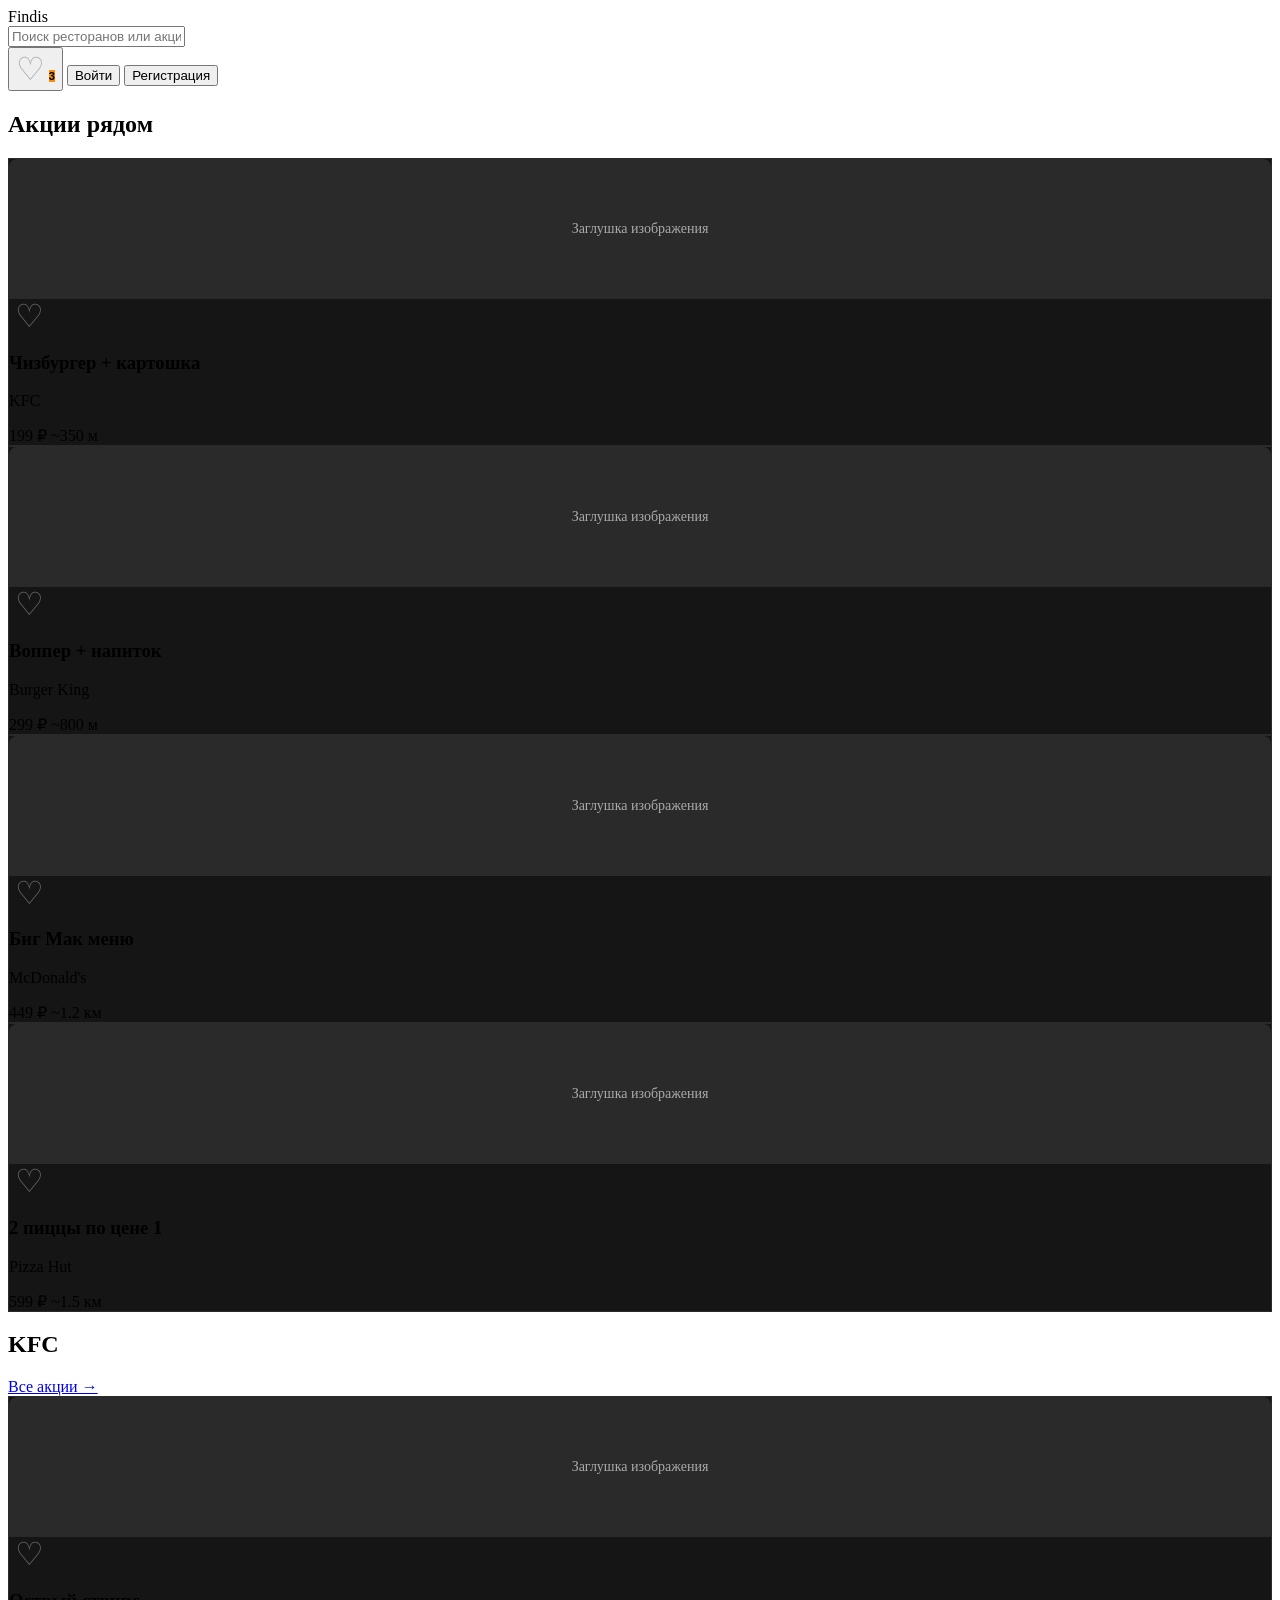
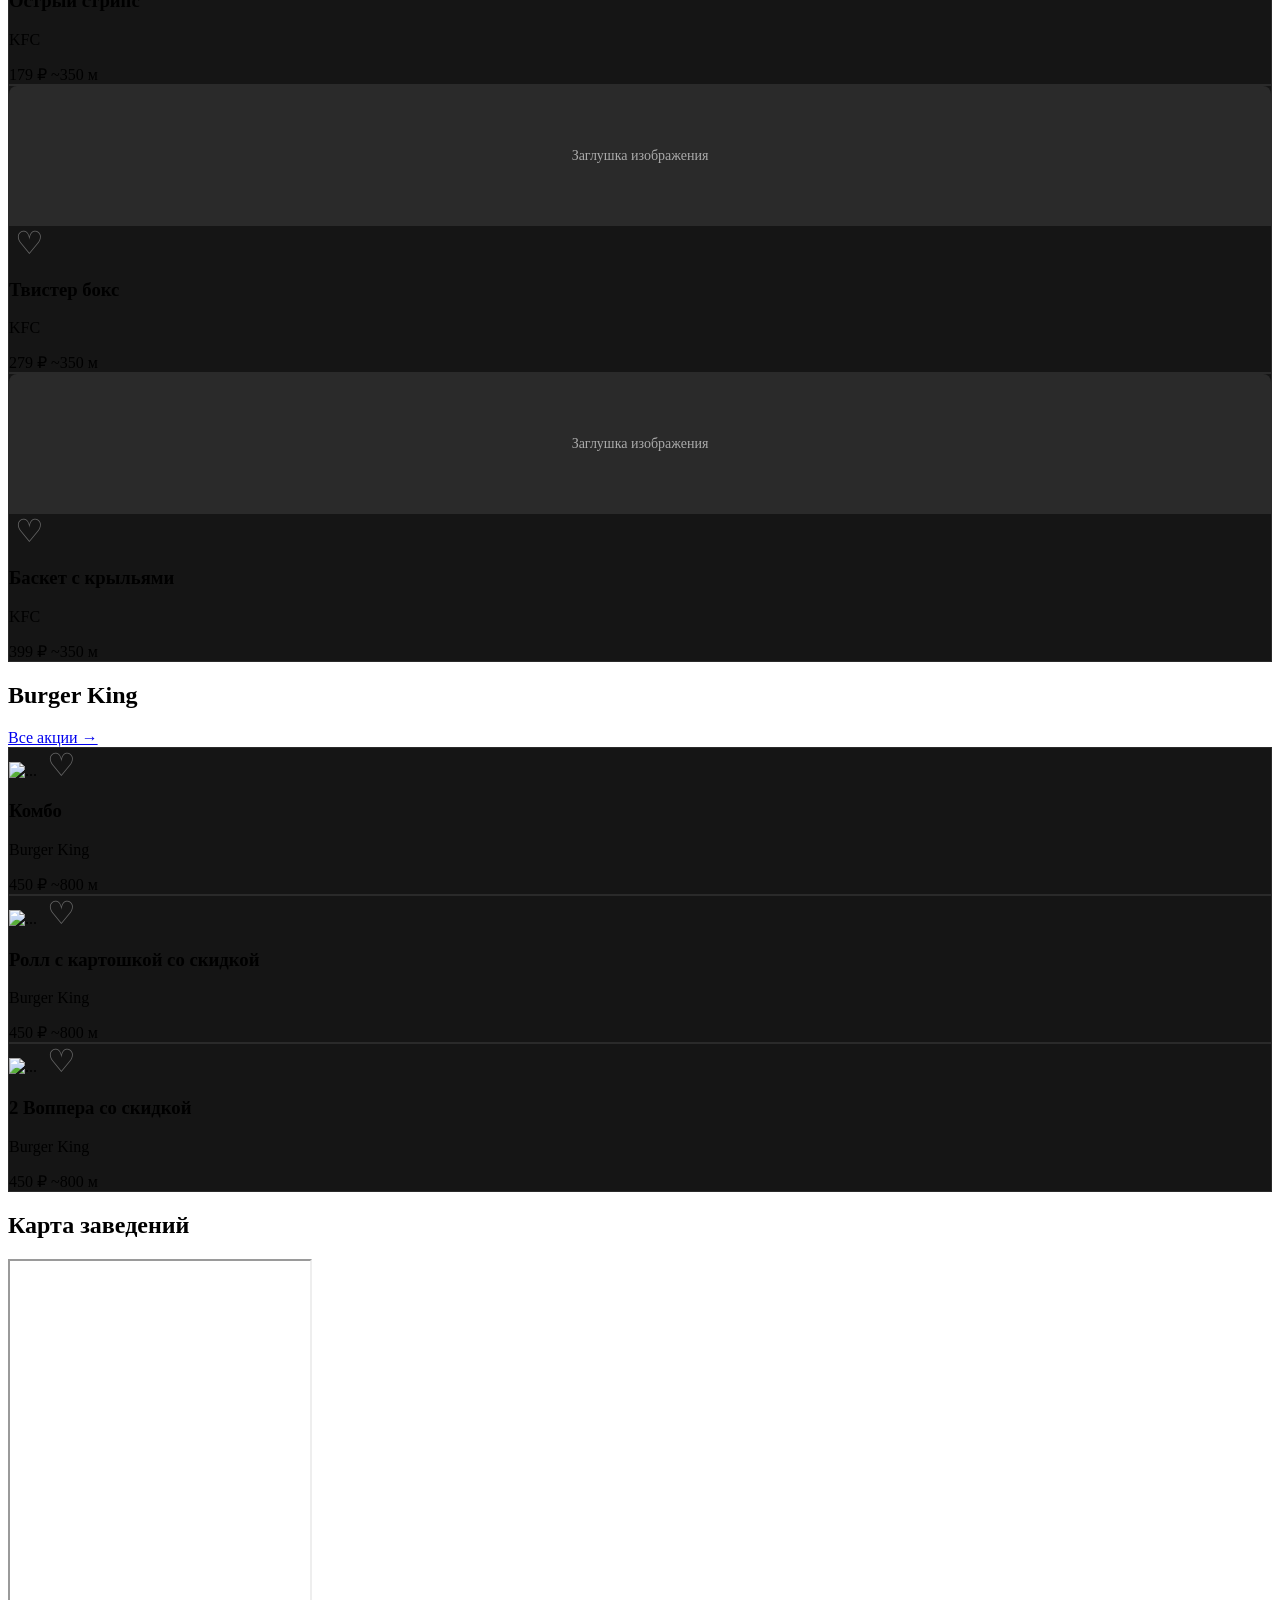
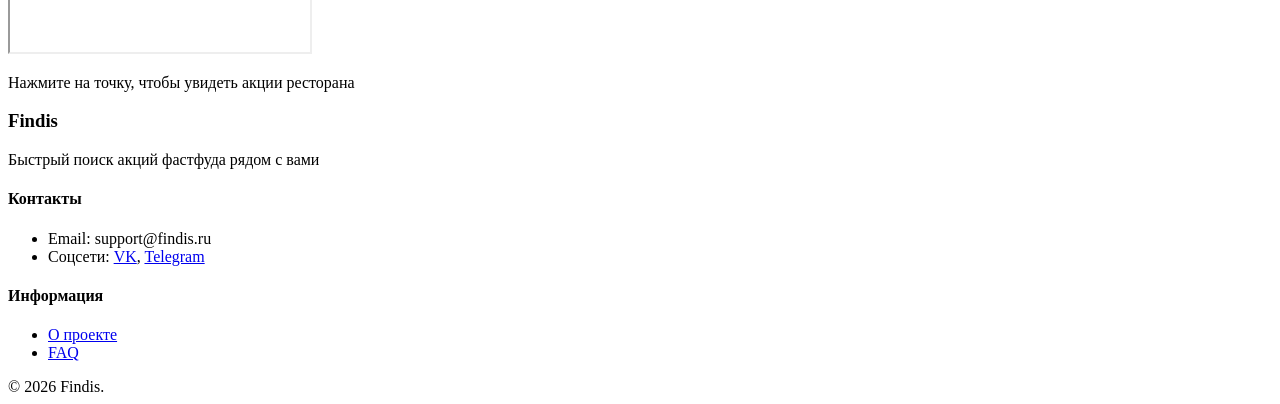
==== index.html @ 94551ed5 "сверстан лендинг главной страницы с использованием tailwind" ====
<!DOCTYPE html>
<html lang="ru">
<head>
    <meta charset="UTF-8">
    <meta name="viewport" content="width=device-width, initial-scale=1.0">
    <title>Findis — акции фастфуда рядом</title>
    <script src="https://cdn.tailwindcss.com"></script>
    <link rel="stylesheet" href="styles/style.css">
</head>
<body class="bg-black text-gray-200 font-sans">

<header class="bg-[#0a0a0a] border-b border-[#2a2a2a] py-3 sticky top-0 z-10">
    <div class="container mx-auto px-4 flex items-center justify-between flex-wrap gap-4">
        <div class="text-3xl font-black text-orange-500 tracking-tight">Findis</div>

        <div class="flex-grow max-w-md mx-4">
            <input type="text" placeholder="Поиск ресторанов или акций..."
                   class="w-full px-4 py-2 bg-[#1a1a1a] border border-[#333] rounded-full text-white placeholder-gray-500 focus:outline-none focus:ring-2 focus:ring-orange-500">
        </div>

        <div class="flex items-center space-x-4">
            <button class="relative">
                <span class="favorite-icon">♡</span>
                <span class="absolute -top-1 -right-2 favorite-badge rounded-full w-4 h-4 flex items-center justify-center">3</span>
            </button>
            <button class="text-gray-300 hover:text-orange-500 font-medium">Войти</button>
            <button class="bg-orange-500 text-black px-5 py-2 rounded-full font-semibold hover:bg-orange-400 transition">Регистрация</button>
        </div>
    </div>
</header>

<main class="container mx-auto px-4 py-8">

    <section class="mb-12">
        <h2 class="text-2xl font-bold mb-4 text-white">Акции рядом</h2>
        <div class="grid grid-cols-1 sm:grid-cols-2 md:grid-cols-3 lg:grid-cols-4 gap-6">
            <div class="deal-card rounded-xl overflow-hidden">
                <div class="relative">
                    <div class="image-placeholder">Заглушка изображения</div>
                    <button class="like-button absolute top-1 right-2">
                        ♡
                    </button>
                </div>
                <div class="p-4">
                    <h3 class="font-bold text-lg text-white">Чизбургер + картошка</h3>
                    <p class="text-gray-400 text-sm">KFC</p>
                    <div class="flex justify-between items-center mt-2">
                        <span class="text-xl font-bold text-orange-500">199 ₽</span>
                        <span class="text-sm text-gray-500">~350 м</span>
                    </div>
                </div>
            </div>
            <div class="deal-card rounded-xl overflow-hidden">
                <div class="relative">
                    <div class="image-placeholder">Заглушка изображения</div>
                    <button class="like-button absolute top-1 right-2">
                        ♡
                    </button>
                </div>
                <div class="p-4">
                    <h3 class="font-bold text-lg text-white">Воппер + напиток</h3>
                    <p class="text-gray-400 text-sm">Burger King</p>
                    <div class="flex justify-between items-center mt-2">
                        <span class="text-xl font-bold text-orange-500">299 ₽</span>
                        <span class="text-sm text-gray-500">~800 м</span>
                    </div>
                </div>
            </div>
            <div class="deal-card rounded-xl overflow-hidden">
                <div class="relative">
                    <div class="image-placeholder">Заглушка изображения</div>
                    <button class="like-button absolute top-1 right-2">
                        ♡
                    </button>
                </div>
                <div class="p-4">
                    <h3 class="font-bold text-lg text-white">Биг Мак меню</h3>
                    <p class="text-gray-400 text-sm">McDonald's</p>
                    <div class="flex justify-between items-center mt-2">
                        <span class="text-xl font-bold text-orange-500">449 ₽</span>
                        <span class="text-sm text-gray-500">~1.2 км</span>
                    </div>
                </div>
            </div>
            <div class="deal-card rounded-xl overflow-hidden">
                <div class="relative">
                    <div class="image-placeholder">Заглушка изображения</div>
                    <button class="like-button absolute top-1 right-2">
                        ♡
                    </button>
                </div>
                <div class="p-4">
                    <h3 class="font-bold text-lg text-white">2 пиццы по цене 1</h3>
                    <p class="text-gray-400 text-sm">Pizza Hut</p>
                    <div class="flex justify-between items-center mt-2">
                        <span class="text-xl font-bold text-orange-500">599 ₽</span>
                        <span class="text-sm text-gray-500">~1.5 км</span>
                    </div>
                </div>
            </div>
        </div>
    </section>

    <section class="mb-12">
        <div class="flex justify-between items-center mb-4">
            <h2 class="text-2xl font-bold text-white">KFC</h2>
            <a href="#" class="text-orange-500 hover:underline">Все акции →</a>
        </div>
        <div class="grid grid-cols-1 sm:grid-cols-2 md:grid-cols-3 lg:grid-cols-4 gap-6">
            <div class="deal-card rounded-xl overflow-hidden">
                <div class="relative">
                    <div class="image-placeholder">Заглушка изображения</div>
                    <button class="like-button absolute top-1 right-2">
                        ♡
                    </button>
                </div>
                <div class="p-4">
                    <h3 class="font-bold text-lg text-white">Острый стрипс</h3>
                    <p class="text-gray-400 text-sm">KFC</p>
                    <div class="flex justify-between items-center mt-2">
                        <span class="text-xl font-bold text-orange-500">179 ₽</span>
                        <span class="text-sm text-gray-500">~350 м</span>
                    </div>
                </div>
            </div>
            <div class="deal-card rounded-xl overflow-hidden">
                <div class="relative">
                    <div class="image-placeholder">Заглушка изображения</div>
                    <button class="like-button absolute top-1 right-2">
                        ♡
                    </button>
                </div>
                <div class="p-4">
                    <h3 class="font-bold text-lg text-white">Твистер бокс</h3>
                    <p class="text-gray-400 text-sm">KFC</p>
                    <div class="flex justify-between items-center mt-2">
                        <span class="text-xl font-bold text-orange-500">279 ₽</span>
                        <span class="text-sm text-gray-500">~350 м</span>
                    </div>
                </div>
            </div>
            <div class="deal-card rounded-xl overflow-hidden">
                <div class="relative">
                    <div class="image-placeholder">Заглушка изображения</div>
                    <button class="like-button absolute top-1 right-2">
                        ♡
                    </button>
                </div>
                <div class="p-4">
                    <h3 class="font-bold text-lg text-white">Баскет с крыльями</h3>
                    <p class="text-gray-400 text-sm">KFC</p>
                    <div class="flex justify-between items-center mt-2">
                        <span class="text-xl font-bold text-orange-500">399 ₽</span>
                        <span class="text-sm text-gray-500">~350 м</span>
                    </div>
                </div>
            </div>
        </div>
    </section>

    <section class="mb-12">
        <div class="flex justify-between items-center mb-4">
            <h2 class="text-2xl font-bold text-white">Burger King</h2>
            <a href="#" class="text-orange-500 hover:underline">Все акции →</a>
        </div>
        <div class="grid grid-cols-1 sm:grid-cols-2 md:grid-cols-3 lg:grid-cols-4 gap-6">
            <div class="deal-card rounded-xl overflow-hidden flex flex-col h-full">
                <div class="relative">
                    <img src="https://orderapp-app-static.burgerkingrus.ru/x256/catalog/images/dishes/2aabaf63edeb630990a775707eb861bc.png" alt="..." class="w-full h-70 object-cover">
                    <button class="like-button absolute top-1 right-2">♡</button>
                </div>
                <div class="p-4 flex-1 flex flex-col justify-end">
                    <h3 class="font-bold text-lg text-white">Комбо</h3>
                    <p class="text-gray-400 text-sm">Burger King</p>
                    <div class="flex justify-between items-center mt-1">
                        <span class="text-xl font-bold text-orange-500">450 ₽</span>
                        <span class="text-sm text-gray-500">~800 м</span>
                    </div>
                </div>
            </div>
            <div class="deal-card rounded-xl overflow-hidden flex flex-col h-full">
                <div class="relative">
                    <img src="https://orderapp-app-static.burgerkingrus.ru/x256/catalog/images/dishes/73fe6e3e042ea79246796e5e1a9c0162.png" alt="..." class="w-full h-30 object-cover">
                    <button class="like-button absolute top-1 right-2">♡</button>
                </div>
                <div class="p-4 flex-1 flex flex-col justify-end">
                    <h3 class="font-bold text-lg text-white">Ролл с картошкой со скидкой</h3>
                    <p class="text-gray-400 text-sm">Burger King</p>
                    <div class="flex justify-between items-center mt-1">
                        <span class="text-xl font-bold text-orange-500">450 ₽</span>
                        <span class="text-sm text-gray-500">~800 м</span>
                    </div>
                </div>
            </div>
            <div class="deal-card rounded-xl overflow-hidden flex flex-col h-full">
                <div class="relative">
                    <img src="https://orderapp-app-static.burgerkingrus.ru/x256/catalog/images/dishes/798e4605e857402d8ad93aede938ff67.png" alt="..." class="w-full h-30 object-cover">
                    <button class="like-button absolute top-1 right-2">♡</button>
                </div>
                <div class="p-4 flex-1 flex flex-col justify-end">
                    <h3 class="font-bold text-lg text-white">2 Воппера со скидкой</h3>
                    <p class="text-gray-400 text-sm">Burger King</p>
                    <div class="flex justify-between items-center mt-1">
                        <span class="text-xl font-bold text-orange-500">450 ₽</span>
                        <span class="text-sm text-gray-500">~800 м</span>
                    </div>
                </div>
            </div>
        </div>
    </section>

    <section class="mb-12">
        <h2 class="text-2xl font-bold mb-4 text-white">Карта заведений</h2>
        <div class="bg-[#151515] rounded-xl h-96 border border-[#2a2a2a] overflow-hidden">
            <iframe src="https://yandex.ru/map-widget/v1/?um=constructor%3Adee7a4155d37b7eddec6fed053ec5f4296cca9371fda8147cabc598c4d483d70&amp;source=constructor"
                    height="391"
                    class="w-full border-0">
            </iframe>
        </div>
        <p class="text-sm text-gray-500 mt-2">Нажмите на точку, чтобы увидеть акции ресторана</p>
    </section>
</main>

<footer class="bg-[#0a0a0a] border-t border-[#2a2a2a] py-8">
    <div class="container mx-auto px-4 grid grid-cols-1 md:grid-cols-3 gap-8">
        <div>
            <h3 class="font-bold text-lg mb-2 text-white">Findis</h3>
            <p class="text-gray-400 text-sm">Быстрый поиск акций фастфуда рядом с вами</p>
        </div>
        <div>
            <h4 class="font-semibold mb-2 text-white">Контакты</h4>
            <ul class="text-sm text-gray-400 space-y-1">
                <li>Email: support@findis.ru</li>
                <li>Соцсети:
                    <a href="#" class="text-orange-500 hover:underline">VK</a>,
                    <a href="#" class="text-orange-500 hover:underline">Telegram</a>
                </li>
            </ul>
        </div>
        <div>
            <h4 class="font-semibold mb-2 text-white">Информация</h4>
            <ul class="text-sm text-gray-400 space-y-1">
                <li><a href="#" class="hover:text-orange-500">О проекте</a></li>
                <li><a href="#" class="hover:text-orange-500">FAQ</a></li>
            </ul>
        </div>
    </div>
    <div class="container mx-auto px-4 mt-8 pt-4 border-t border-[#2a2a2a] text-center text-sm text-gray-500">
        © 2026 Findis.
    </div>
</footer>

</body>
</html>
---- styles/style.css ----
.image-placeholder {
    background: #2a2a2a;
    display: flex;
    align-items: center;
    justify-content: center;
    color: #aaa;
    font-size: 0.875rem;
    height: 140px;
    width: 100%;
    border-radius: 0.5rem 0.5rem 0 0;
}
.deal-card {
    transition: transform 0.2s, box-shadow 0.2s;
    background-color: #151515;
    border: 1px solid #2a2a2a;
}
.deal-card:hover {
    transform: translateY(-4px);
    box-shadow: 0 20px 30px -10px rgba(255, 140, 0, 0.2);
    border-color: #ff8c00;
}
.like-button {
    background: transparent;
    border: none;
    font-size: 2rem;
    line-height: 1;
    color: #666;
    transition: color 0.2s;
}
.like-button:hover {
    color: #ff8c00;
}
.like-button.active {
    color: #ff8c00;
}
.favorite-icon {
    font-size: 2rem;
    color: #aaa;
    transition: color 0.2s;
}
.favorite-icon:hover {
    color: #ff8c00;
}
.favorite-badge {
    background-color: #ff8c00;
    color: black;
    font-size: 0.7rem;
    font-weight: bold;
}
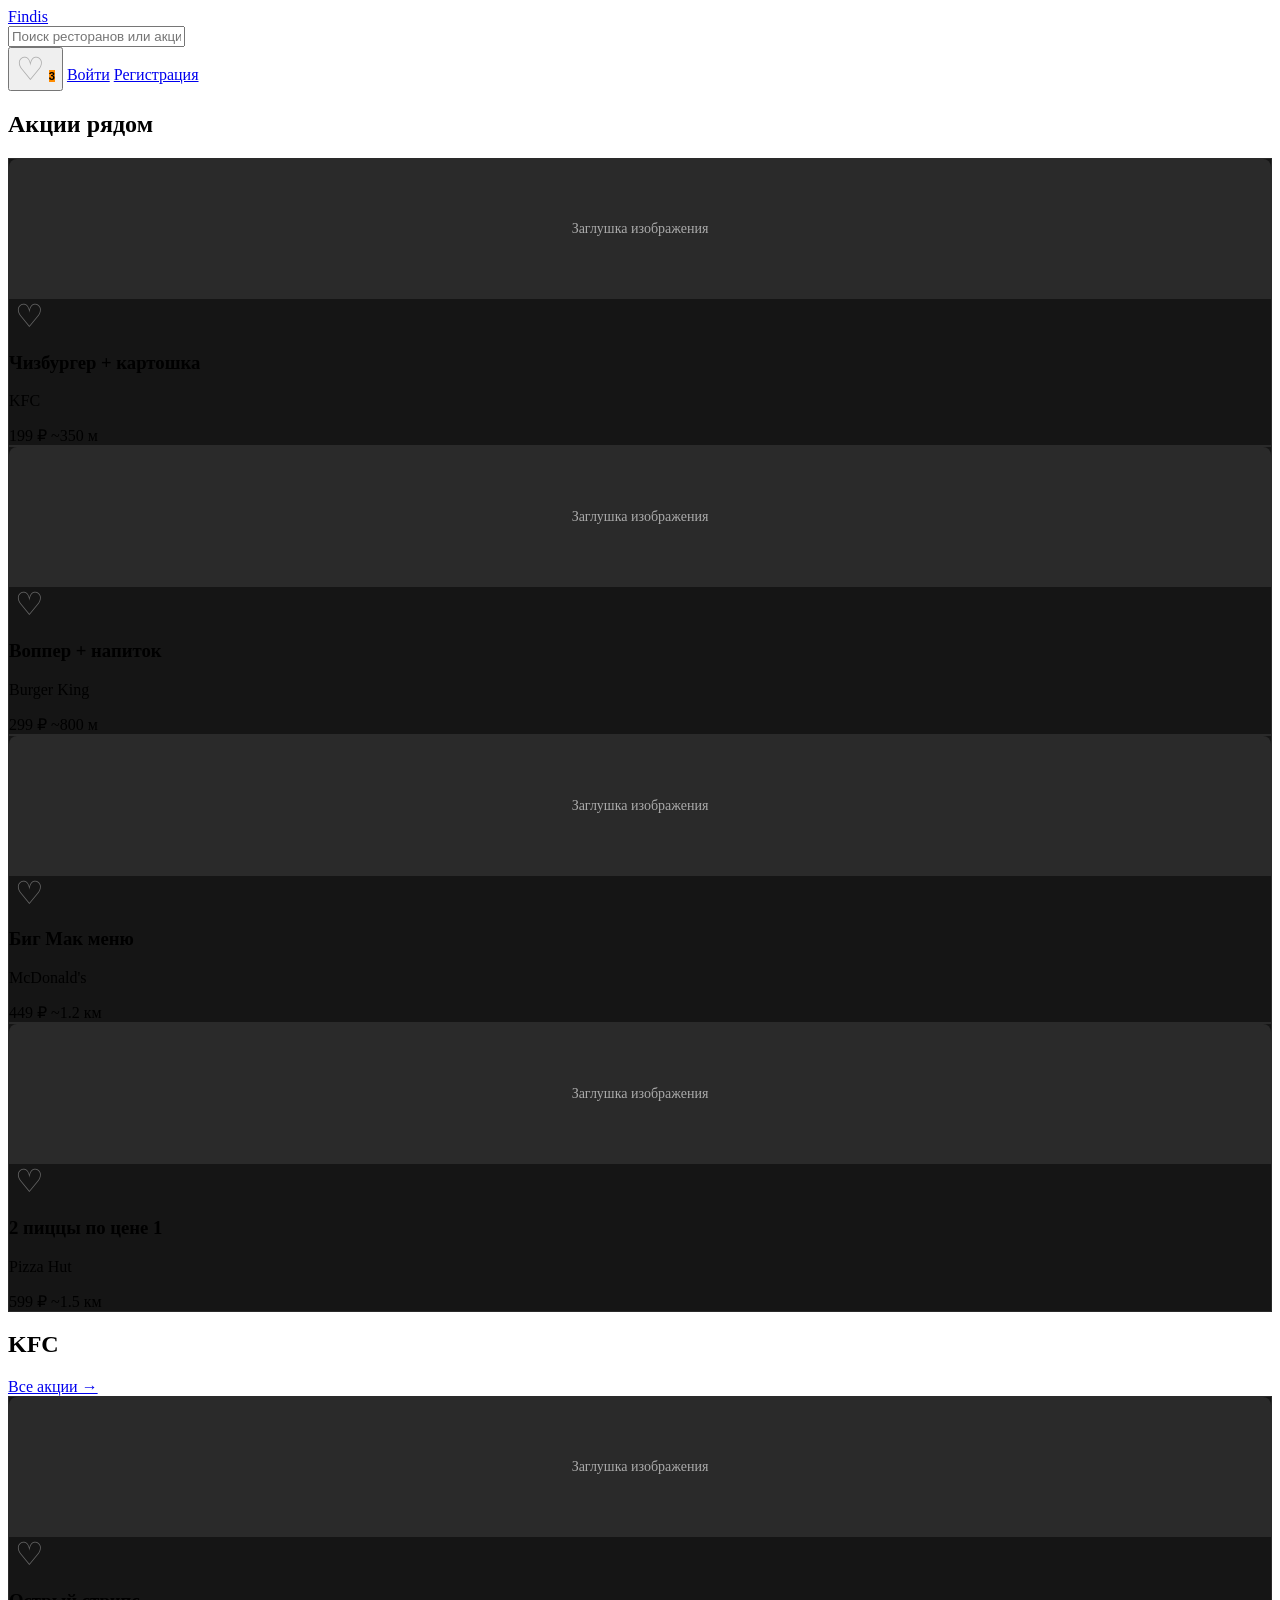
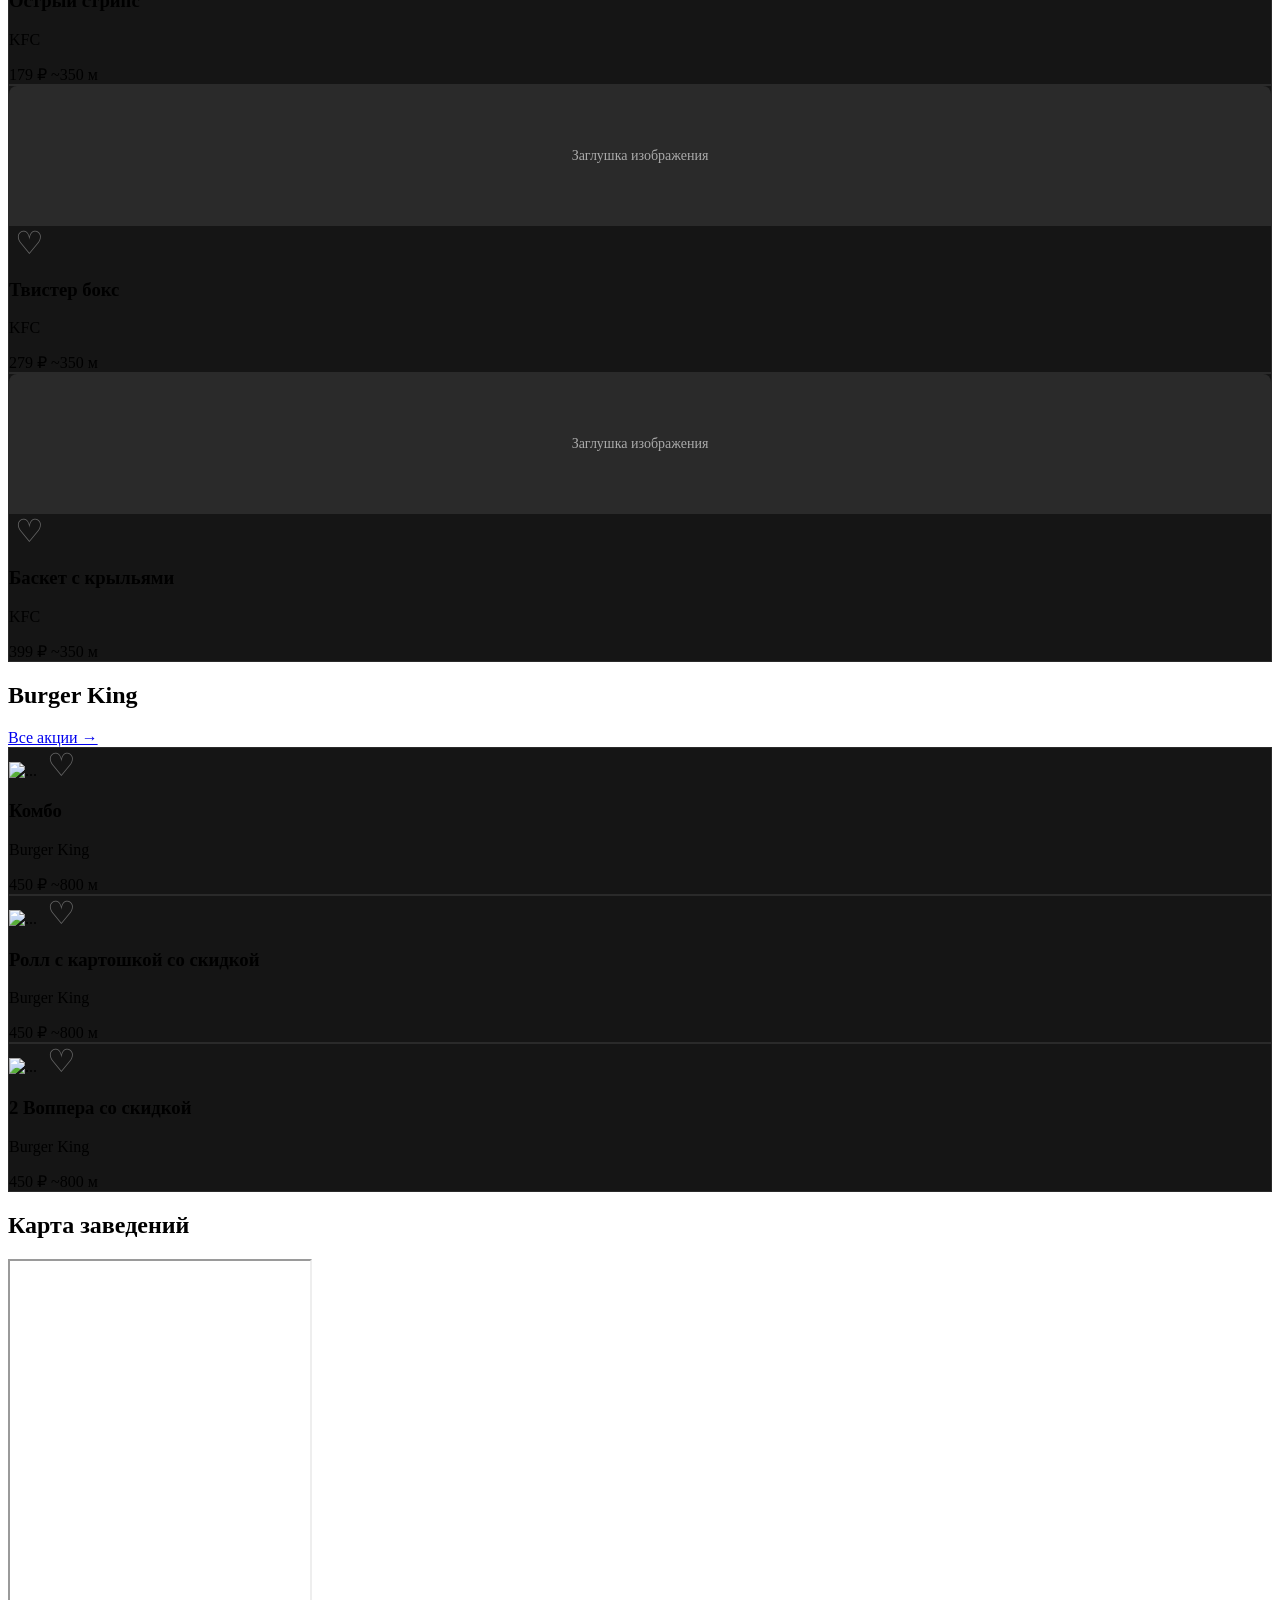
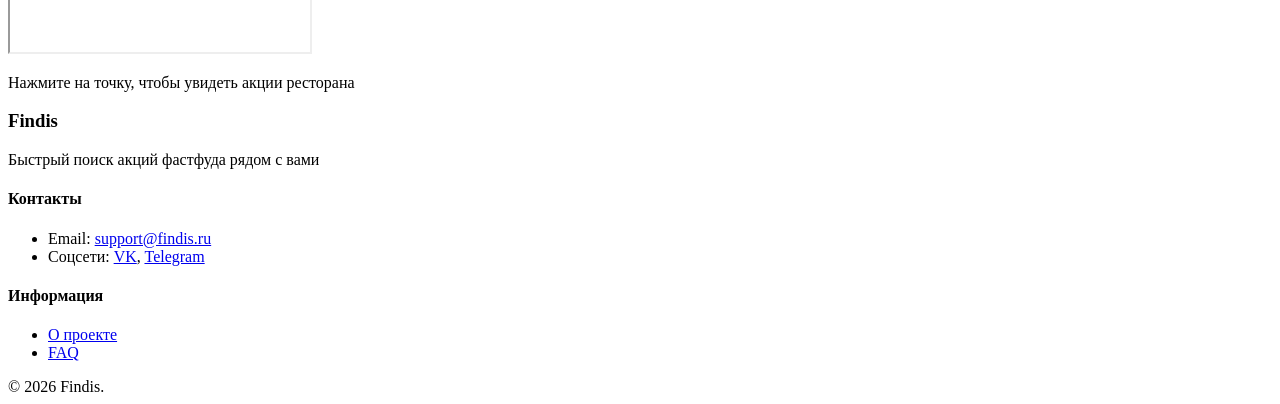
==== commit 0e16e5e2: "добавлены страницы входа, регистрации, ошибки 404, о проекте вместе с faq, добавлены ссылки на конта" ====
--- a/index.html
+++ b/index.html
@@ -11,7 +11,10 @@
 
 <header class="bg-[#0a0a0a] border-b border-[#2a2a2a] py-3 sticky top-0 z-10">
     <div class="container mx-auto px-4 flex items-center justify-between flex-wrap gap-4">
-        <div class="text-3xl font-black text-orange-500 tracking-tight">Findis</div>
+        <div class="text-3xl font-black text-orange-500 tracking-tight">
+            <a href="index.html">
+            Findis
+            </a></div>
 
         <div class="flex-grow max-w-md mx-4">
             <input type="text" placeholder="Поиск ресторанов или акций..."
@@ -23,8 +26,8 @@
                 <span class="favorite-icon">♡</span>
                 <span class="absolute -top-1 -right-2 favorite-badge rounded-full w-4 h-4 flex items-center justify-center">3</span>
             </button>
-            <button class="text-gray-300 hover:text-orange-500 font-medium">Войти</button>
-            <button class="bg-orange-500 text-black px-5 py-2 rounded-full font-semibold hover:bg-orange-400 transition">Регистрация</button>
+            <a href="login.html" class="text-gray-300 hover:text-orange-500 font-medium">Войти</a>
+            <a href="register.html" class="bg-orange-500 text-black px-5 py-2 rounded-full font-semibold hover:bg-orange-400 transition">Регистрация</a>
         </div>
     </div>
 </header>
@@ -221,27 +224,27 @@
     </section>
 </main>
 
-<footer class="bg-[#0a0a0a] border-t border-[#2a2a2a] py-8">
+<footer id="footer" class="bg-[#0a0a0a] border-t border-[#2a2a2a] py-8">
     <div class="container mx-auto px-4 grid grid-cols-1 md:grid-cols-3 gap-8">
         <div>
             <h3 class="font-bold text-lg mb-2 text-white">Findis</h3>
             <p class="text-gray-400 text-sm">Быстрый поиск акций фастфуда рядом с вами</p>
         </div>
-        <div>
+        <div id="contacts-block">
             <h4 class="font-semibold mb-2 text-white">Контакты</h4>
             <ul class="text-sm text-gray-400 space-y-1">
-                <li>Email: support@findis.ru</li>
+                <li>Email: <a href="mailto:support@findis.ru" class="text-orange-500 hover:underline">support@findis.ru</a></li>
                 <li>Соцсети:
-                    <a href="#" class="text-orange-500 hover:underline">VK</a>,
-                    <a href="#" class="text-orange-500 hover:underline">Telegram</a>
+                    <a href="https://vk.com/kechpek" class="text-orange-500 hover:underline">VK</a>,
+                    <a href="https://t.me/katerinka_228" class="text-orange-500 hover:underline">Telegram</a>
                 </li>
             </ul>
         </div>
         <div>
             <h4 class="font-semibold mb-2 text-white">Информация</h4>
             <ul class="text-sm text-gray-400 space-y-1">
-                <li><a href="#" class="hover:text-orange-500">О проекте</a></li>
-                <li><a href="#" class="hover:text-orange-500">FAQ</a></li>
+                <li><a href="about-faq.html#about" class="hover:text-orange-500">О проекте</a></li>
+                <li><a href="about-faq.html#faq" class="hover:text-orange-500">FAQ</a></li>
             </ul>
         </div>
     </div>
--- a/styles/style.css
+++ b/styles/style.css
@@ -46,4 +46,14 @@
     color: black;
     font-size: 0.7rem;
     font-weight: bold;
+}
+
+#contacts-block:target {
+    animation: highlight 2s ease;
+}
+
+@keyframes highlight {
+    0% { background-color: transparent; }
+    30% { background-color: rgba(255, 140, 0, 0.2); }
+    100% { background-color: transparent; }
 }
